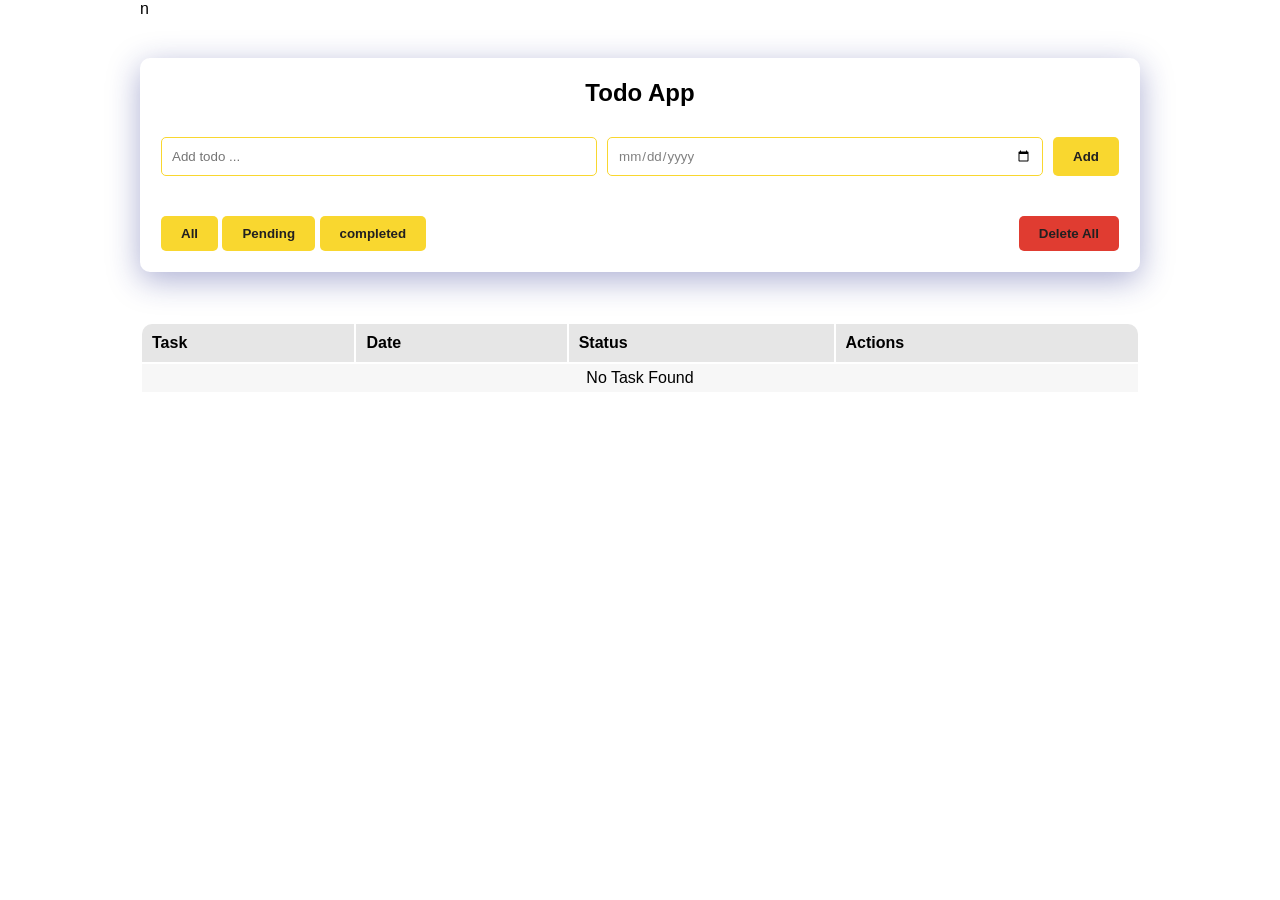
==== todo.html @ 380ae2f4 "add" ====
n
<html lang="en">
  <head>
    <meta charset="UTF-8" />
    <meta name="viewport" content="width=device-width, initial-scale=1.0" />
    <title>Document</title>
    <link rel="stylesheet" href="style.css" />
  </head>
  <body>
    <!-- //todo -->
    <div class="conteiner">
      <h2>Todo App</h2>
      <div class="input-section">
        <input type="text" placeholder="Add todo ..." id="task-input" />
        <input type="date" id="date-input" />
        <button id="add-button">Add</button>
        <button id="edit-button" style="display:none">Edit</button>
      </div>
      <div class="todos-operator">
        <div>
          <button class="liter-todos">All</button>
          <button class="liter-todos">Pending</button>
          <button class="liter-todos">completed</button>
        </div>

        <button id="deleteAll">Delete All</button>
      </div>
    </div>
    <div id="alert-message"> </div>
    <div class="table">
        <table>
            <thead>
                <tr>
                    <th>Task</th>       
                    <th>Date</th>
                    <th>Status</th>
                    <th>Actions</th>
                </tr>
            </thead>
            <tbody>
               
            </tbody>
        </table>
    </div>
    <script src="app.js"></script>
  </body>
</html>
---- style.css ----
:root {
   --color-primary: #f9d72f;
   --color-background: #e6e6e6;
   --color-task: #f7f7f7;
   --color-success: #6cda98;
   --color-warning: #e07b39;
   --color-error: #e03c31;
}

* {
   margin: 0;
   padding: 0;
   box-sizing: border-box;
   font-family: 'Segoe UI', Tahoma, Geneva, Verdana, sans-serif;
}

body {
   max-width: 1000px;
   margin: auto;
}

.conteiner {
   width: 100%;
   padding: 20px;
   margin: 40px auto 10px;
   display: flex;
   flex-direction: column;
   align-items: center;
   box-shadow: 0 8px 32px 0 rgba(31, 38, 135, 0.37);
   border-radius: 10px;
   border: 1px solid rgba(255, 255, 255, 0.18);

}

h2 {
   margin-bottom: 30px;
   font-size: 1.5rem;
}

.input-section {
   width: 100%;
   display: flex;
   justify-content: space-between;
   margin-bottom: 40px;
}

.input-section input {
   margin-right: 10px;
   width: 100%;
   border: var(--color-primary) 1px solid;
   border-radius: 5px;
   padding: 10px;
   color: grey;

}

.input-section input:focus {
   outline: none;
   box-shadow: 0 0 5px var(--color-primary);
}

button {
   padding: 10px 20px;
   border: none;
   background-color: var(--color-primary);
   color: rgb(34, 32, 32);
   font-weight: bold;
   border-radius: 5px;
   cursor: pointer;
   transition: 0.3s;
}

button:hover {
   background-color: rgb(255, 223, 87);
}

.todos-operator {
   width: 100%;
   display: flex;
   justify-content: space-between;
}

#deleteAll {
   background-color: var(--color-error);
}

#deleteAll:hover {
   background-color: rgb(255, 100, 88);
}

table {
   width: 100%;

}

thead {
   background-color: var(--color-background);
   width: 100%;
   padding: 0;
   margin: 0;
}

thead th {
   padding: 10px;
   text-align: left;
   /* width: 80px; */
}

thead th:first-child {
   border-top-left-radius: 10px;
}

thead th:last-child {
   border-top-right-radius: 10px;
}

tbody td {
   background-color: var(--color-task);
   padding: 5px 10px;
   text-align: center;
   width: 25%;
}

tbody td button {
   padding: 4px 8px;
   margin: 2px 5px;

}

tbody td button:nth-child(2) {
   background-color: var(--color-success);
   width: 48px;
}

tbody td button:nth-child(2):hover {
   background-color: rgb(100, 200, 150);

}

tbody td button:nth-child(1) {
   background-color: var(--color-warning);
}

tbody td button:nth-child(1):hover {
   background-color: rgb(255, 180, 100);
}

tbody td button:nth-child(3) {
   background-color: var(--color-error);
}

tbody td button:nth-child(3):hover {
   background-color: rgb(255, 100, 88);
}

#alert-message {
   width: 100%;
   height: 40px;
   display: flex;
   align-items: center;
}

.alert {
   width: 100%;
   text-align: center;
   border-radius: 4px;
   padding: 5px;
}

.alert-success {
   background-color: var(--color-success);

}

.alert-error {
   background-color: var(--color-warning);

}
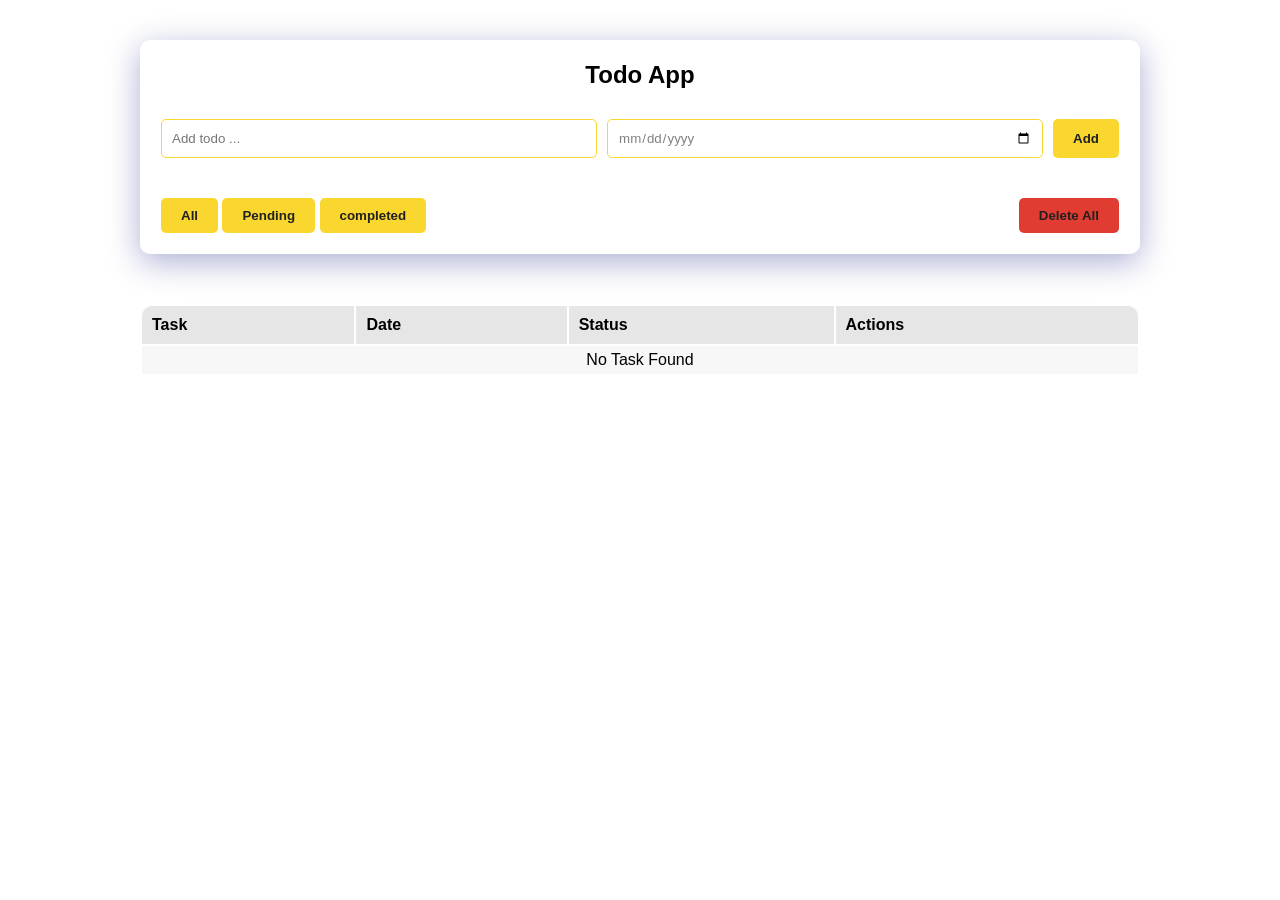
==== commit 0648e052: "fix: remove stray character in HTML file" ====
--- a/todo.html
+++ b/todo.html
@@ -1,4 +1,4 @@
- n
+
 <html lang="en">
   <head>
     <meta charset="UTF-8" />
